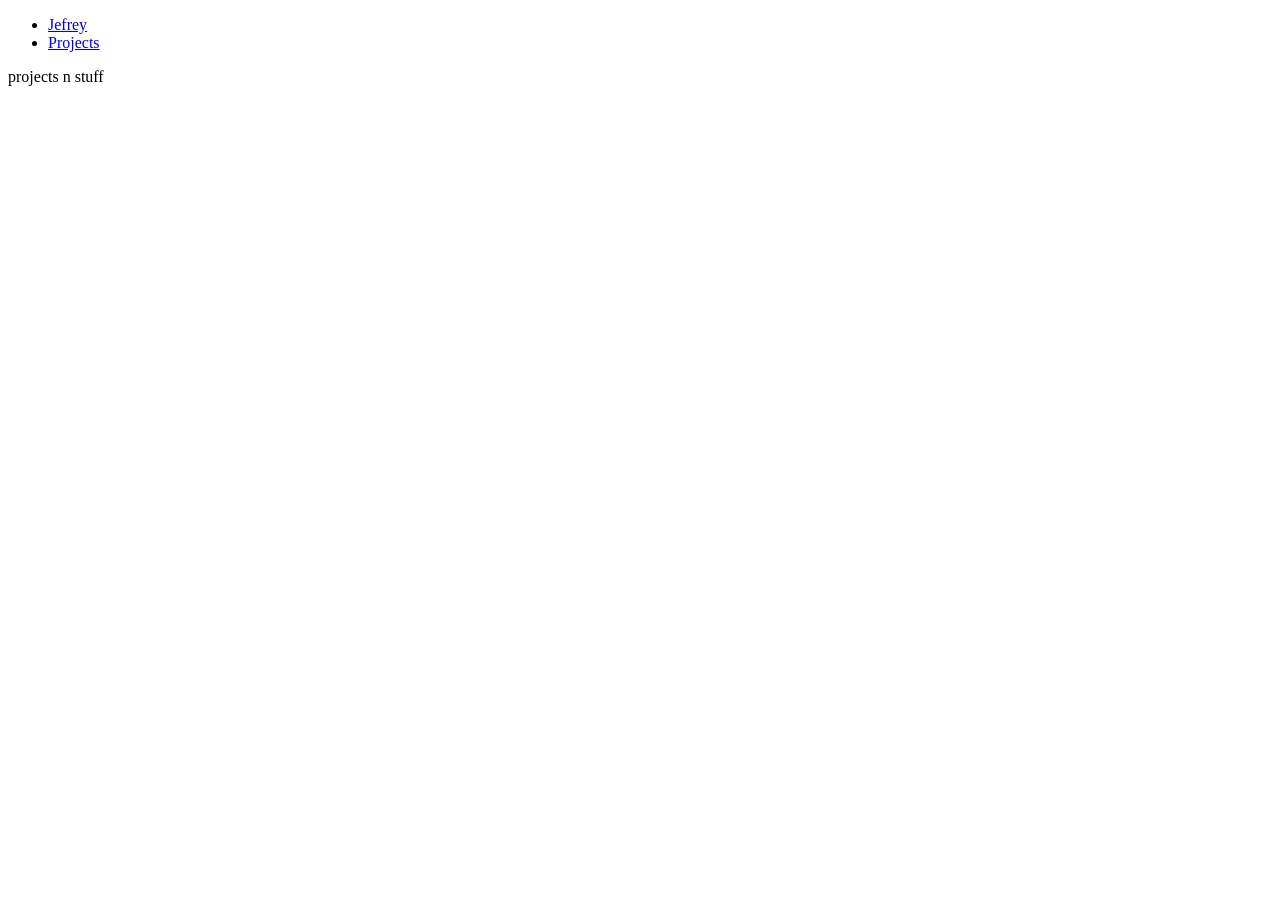
==== projects.html @ 4d30074e "Added the main structure in index" ====
<!DOCTYPE html>
<html lang="en">
    <head>
        <meta charset="UTF-8">
        <meta name="viewport" content="width=device-width, initial-scale=1.0">
        <title>Jefrey's Projects</title>
    </head>
    <body>
        <nav>
            <ul>
                <li><a href="index.html">Jefrey</a></li>
                <li><a href="projects.html">Projects</a></li>
            </ul>
        </nav>
        <p>projects n stuff</p>
    </body>
</html>
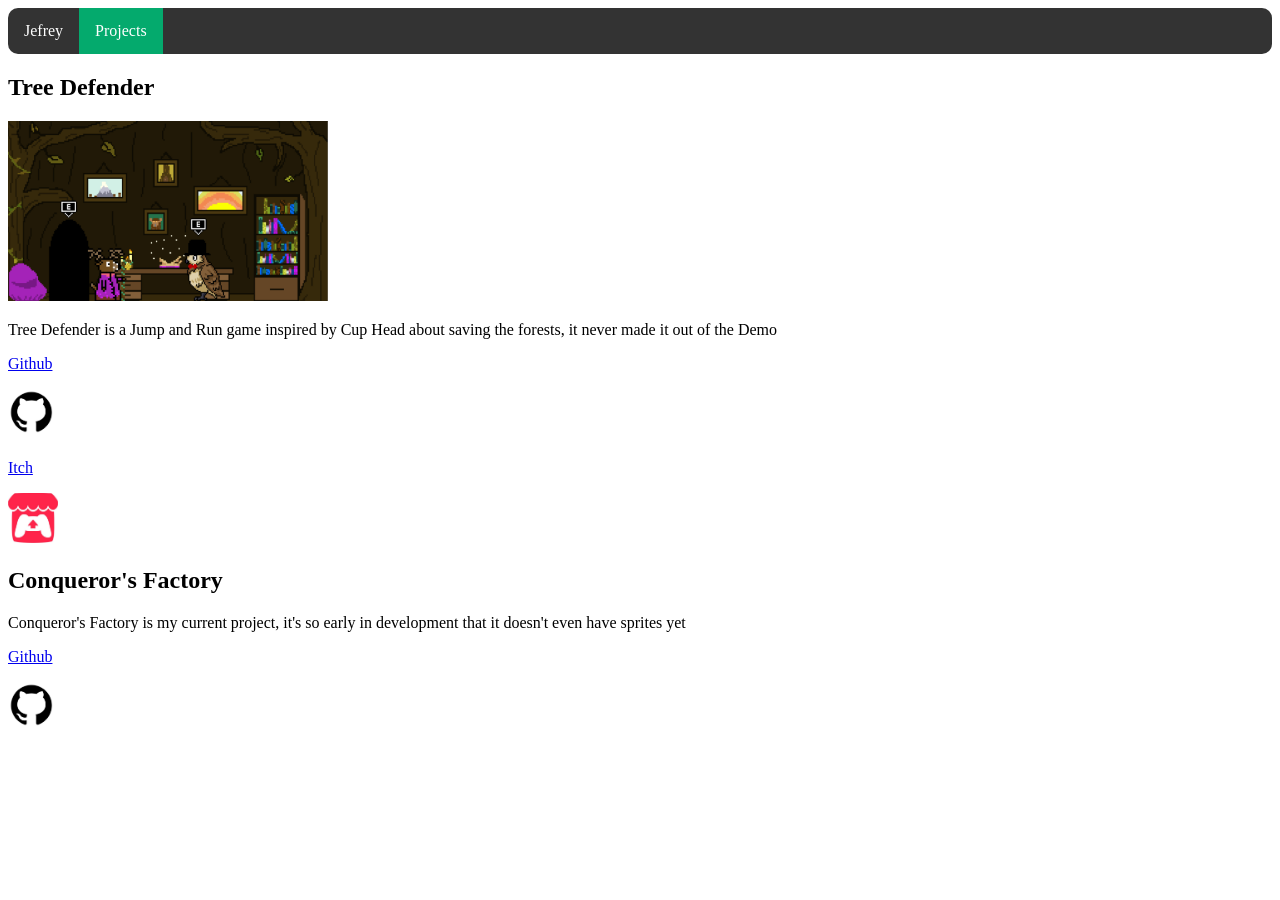
==== commit f263e3a6: "Finished the first page (including adaptability to different screen sizes" ====
--- a/projects.html
+++ b/projects.html
@@ -4,14 +4,37 @@
         <meta charset="UTF-8">
         <meta name="viewport" content="width=device-width, initial-scale=1.0">
         <title>Jefrey's Projects</title>
+        <link rel="stylesheet" href="./style.css">
     </head>
     <body>
         <nav>
             <ul>
                 <li><a href="index.html">Jefrey</a></li>
-                <li><a href="projects.html">Projects</a></li>
+                <li><a href="projects.html" class="active">Projects</a></li>
             </ul>
         </nav>
-        <p>projects n stuff</p>
+        <main id="Projects">
+            <div class="Project" id="TreeDefender">
+                <h2>Tree Defender</h2>
+                <img src="./images/TreeDefenderIMG.png" width="320" height="180">
+                <p>Tree Defender is a Jump and Run game inspired by Cup Head about saving the forests, it never made it out of the Demo</p>
+                <div class="GitHub">
+                    <p><a href="https://github.com/JefreyTheSquirrl/TreeDefender">Github</a></p>
+                    <img src="./images/GitHubLogo.jpeg" width="50" height="50">
+                </div>
+                <div class="Itch">
+                    <p><a href="https://minelp69.itch.io/tree-defender">Itch</a></p>
+                    <img src="./images/ItchLogo.jpeg" width="50" height="50">
+                </div>
+            </div>
+            <div class="Project" id="CF">
+                <h2>Conqueror's Factory</h2>
+                <p>Conqueror's Factory is my current project, it's so early in development that it doesn't even have sprites yet</p>
+                <div class="GitHub">
+                    <p><a href="https://github.com/JefreyTheSquirrl/TowerDefenseGame">Github</a></p>
+                    <img src="./images/GitHubLogo.jpeg" width="50" height="50">
+                </div>
+            </div>
+        </main>
     </body>
 </html>
--- a/style.css
+++ b/style.css
@@ -0,0 +1,129 @@
+#Jefrey {
+    display: grid;
+    grid-template-areas: 
+    'Jefrey Hobbies'
+    'Cats Cats';
+    grid-template-columns: repeat(auto-fit, minmax(200px, 1fr));
+    gap: 10px;
+}
+
+.me {
+    grid-area: Jefrey;
+    display: grid;
+    grid-template-areas: 
+        'image heading'
+        'image p';
+    column-gap: 10px;
+    background-color: rgb(104, 104, 233);
+    border-radius: 25px;
+    text-align: center;
+}
+
+.me h1 { grid-area: heading; }
+.me p { grid-area: p; }
+.me img { grid-area: image; }
+
+.hobbies {
+    grid-area: Hobbies;
+    display: block;
+    background-color: rgb(24, 182, 24);
+    text-align: center;
+    border-radius: 25px;
+}
+
+.hobbies ul {
+    list-style: none;
+}
+
+.cats {
+    grid-area: Cats;
+    display: grid;
+    grid-template-areas: 
+    'heading heading'
+    'Loki Wanda';
+    grid-template-columns: repeat(auto-fit, minmax(200px, 1fr));
+    column-gap: 10px;
+    background-color: rgb(145, 74, 74);
+    border-radius: 25px;
+}
+
+#CatHeading {
+    grid-area: heading;
+    text-align: center;
+}
+
+#Loki {
+    grid-area: Loki;
+    margin-left: 10px;
+    background: grey;
+}
+
+#Wanda {
+    grid-area: Wanda;
+    background-color: darkgrey;
+}
+
+.Cat {
+    display: grid;
+    grid-template-areas: 
+    'img heading'
+    'img p';
+    margin-bottom: 10px;
+    border-radius: 25px;
+}
+
+.Cat h3 {grid-area: heading; text-align: center;}
+.Cat p {grid-area: p}
+.Cat img {grid-area: img}
+
+@media (max-width: 800px) {
+    #Jefrey {
+        grid-template-areas: 
+        'Jefrey'
+        'Hobbies'
+        'Cats';
+    }
+    
+}
+
+@media (max-width: 1000px) {
+    .cats {
+        grid-template-areas: 
+        'heading'
+        'Loki'
+        'Wanda';
+    }
+}
+
+nav {
+    margin-bottom: 10px;
+}
+
+nav ul{
+    border-radius: 10px;
+    list-style-type: none;
+    margin: 0;
+    padding: 0;
+    overflow: hidden;
+    background-color: #333333;
+}
+
+nav li {
+    float: left;
+}
+
+nav li a {
+    display: block;
+    color: white;
+    text-align: center;
+    padding: 14px 16px;
+    text-decoration: none;
+}
+
+nav ul li a:hover:not(.active) {
+    background-color: #111111;
+}
+
+nav ul li a.active {
+  background-color: #04AA6D;
+}
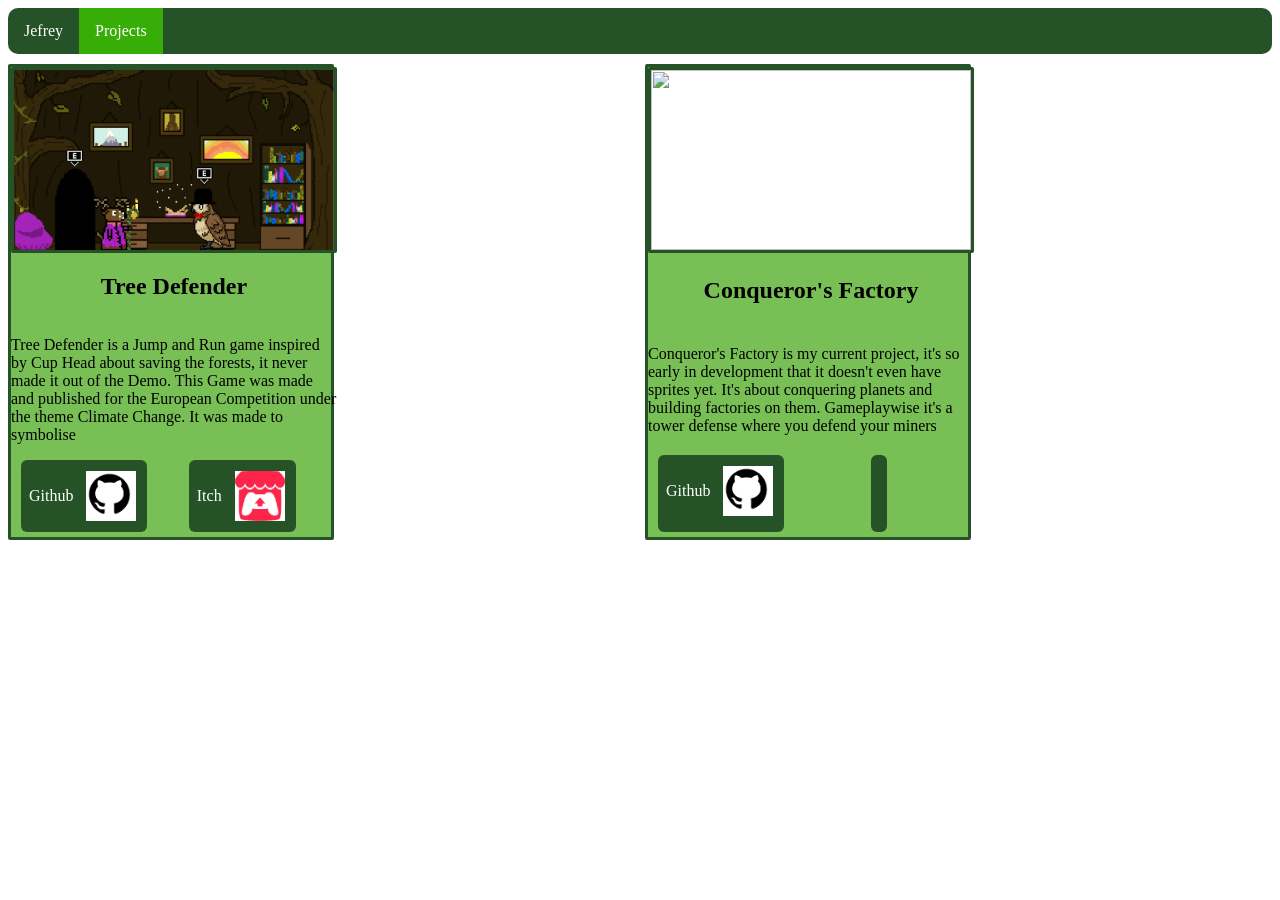
==== commit e3c1ca5d: "finished the site (one project image missing)" ====
--- a/projects.html
+++ b/projects.html
@@ -17,22 +17,40 @@
             <div class="Project" id="TreeDefender">
                 <h2>Tree Defender</h2>
                 <img src="./images/TreeDefenderIMG.png" width="320" height="180">
-                <p>Tree Defender is a Jump and Run game inspired by Cup Head about saving the forests, it never made it out of the Demo</p>
-                <div class="GitHub">
-                    <p><a href="https://github.com/JefreyTheSquirrl/TreeDefender">Github</a></p>
-                    <img src="./images/GitHubLogo.jpeg" width="50" height="50">
-                </div>
-                <div class="Itch">
-                    <p><a href="https://minelp69.itch.io/tree-defender">Itch</a></p>
-                    <img src="./images/ItchLogo.jpeg" width="50" height="50">
+                <p class="ProjectP">
+                    Tree Defender is a Jump and Run game inspired by Cup Head about saving the forests, it never made it out of the Demo. 
+                    This Game was made and published for the European Competition under the theme Climate Change. It was made to symbolise
+                </p>
+                <div class="LinkDiv">
+                    <div class="Link Link1">
+                        <a href="https://github.com/JefreyTheSquirrl/TreeDefender">
+                        <p>Github</p>
+                        <img src="./images/GitHubLogo.jpeg" width="50" height="50">
+                        </a>
+                    </div>
+                    <div class="Link Link2">
+                        <a href="https://minelp69.itch.io/tree-defender">
+                        <p>Itch</p>
+                        <img src="./images/ItchLogo.jpeg" width="50" height="50">
+                        </a>
+                    </div>
                 </div>
             </div>
             <div class="Project" id="CF">
                 <h2>Conqueror's Factory</h2>
-                <p>Conqueror's Factory is my current project, it's so early in development that it doesn't even have sprites yet</p>
-                <div class="GitHub">
-                    <p><a href="https://github.com/JefreyTheSquirrl/TowerDefenseGame">Github</a></p>
-                    <img src="./images/GitHubLogo.jpeg" width="50" height="50">
+                <img src="" width="320" height="180">
+                <p class="ProjectP">Conqueror's Factory is my current project, it's so early in development that it doesn't even have sprites yet. It's about conquering planets and building factories on them. Gameplaywise it's a tower defense where you defend your miners</p>
+                <div class="LinkDiv">
+                    
+                    <div class="Link Link1">
+                        <a href="https://github.com/JefreyTheSquirrl/TowerDefenseGame">
+                        <p>Github</p>
+                        <img src="./images/GitHubLogo.jpeg" width="50" height="50">
+                        </a>
+                    </div>
+                    <div class="Link Link2">
+                        
+                    </div>
                 </div>
             </div>
         </main>
--- a/style.css
+++ b/style.css
@@ -4,6 +4,7 @@
     'Jefrey Hobbies'
     'Cats Cats';
     grid-template-columns: repeat(auto-fit, minmax(200px, 1fr));
+    grid-template-rows: auto auto;
     gap: 10px;
 }
 
@@ -14,7 +15,7 @@
         'image heading'
         'image p';
     column-gap: 10px;
-    background-color: rgb(104, 104, 233);
+    background-color: rgb(227, 247, 158);
     border-radius: 25px;
     text-align: center;
 }
@@ -26,7 +27,7 @@
 .hobbies {
     grid-area: Hobbies;
     display: block;
-    background-color: rgb(24, 182, 24);
+    background-color: rgb(174, 207, 97);
     text-align: center;
     border-radius: 25px;
 }
@@ -43,7 +44,7 @@
     'Loki Wanda';
     grid-template-columns: repeat(auto-fit, minmax(200px, 1fr));
     column-gap: 10px;
-    background-color: rgb(145, 74, 74);
+    background-color: rgb(120, 192, 86);
     border-radius: 25px;
 }
 
@@ -55,12 +56,13 @@
 #Loki {
     grid-area: Loki;
     margin-left: 10px;
-    background: grey;
+    background: rgb(182, 216, 87);
 }
 
 #Wanda {
     grid-area: Wanda;
-    background-color: darkgrey;
+    background-color: rgb(230, 250, 139);
+    margin-left: 10px
 }
 
 .Cat {
@@ -70,11 +72,13 @@
     'img p';
     margin-bottom: 10px;
     border-radius: 25px;
+    margin-left: 10px;
+    margin-right: 10px;
 }
 
 .Cat h3 {grid-area: heading; text-align: center;}
 .Cat p {grid-area: p}
-.Cat img {grid-area: img}
+.Cat img {grid-area: img; border-top-left-radius: 10px; border-bottom-left-radius: 10px;}
 
 @media (max-width: 800px) {
     #Jefrey {
@@ -83,7 +87,6 @@
         'Hobbies'
         'Cats';
     }
-    
 }
 
 @media (max-width: 1000px) {
@@ -105,7 +108,7 @@
     margin: 0;
     padding: 0;
     overflow: hidden;
-    background-color: #333333;
+    background-color: #255327;
 }
 
 nav li {
@@ -121,9 +124,71 @@
 }
 
 nav ul li a:hover:not(.active) {
-    background-color: #111111;
+    background-color: #1e461e;
 }
 
 nav ul li a.active {
-  background-color: #04AA6D;
-}+  background-color: #37ad08;
+}
+
+#Projects {
+    display: grid;
+    grid-template-columns: repeat(auto-fit, minmax(320px, 1fr));
+    gap: 10px;
+}
+
+.Project {
+    width:320px;
+    grid-template-columns: 1fr 1fr;
+    display: grid;
+    grid-template-areas: 
+    'Image Image'
+    'Heading Heading'
+    'Text Text'
+    'Link Link';
+    background-color: rgb(120, 192, 86);
+    border-radius: 2px;
+    border-color:#255327;
+    border-style: solid;
+}
+.Project img {
+    border-radius: 2px;
+    border-color:#255327;
+    border-style: solid;
+    grid-area:  Image;
+    margin-left:auto;
+    margin-right: auto;
+    background-color: white;
+} 
+.Project h2 {grid-area: Heading; text-align: center;}
+.Project p {grid-area: Text;}
+.LinkDiv {
+    margin-left: 10px;
+    grid-area: Link;
+    display: grid;
+    grid-template-areas: 'Link1 Link2';
+}
+.Link1 {
+    grid-area: Link1;
+}
+.Link2 {grid-area: Link2}
+
+.Link {
+    width: fit-content;
+    background-color: #255327;
+    border-radius: 6px;
+    padding: 8px;
+    margin-bottom: 5px;
+}
+
+.Link a {
+    display: flex;
+    align-items: center;
+    gap: 10px;
+    color: white;
+    text-decoration: none;
+}
+
+.Link p {
+    margin: 0;
+}
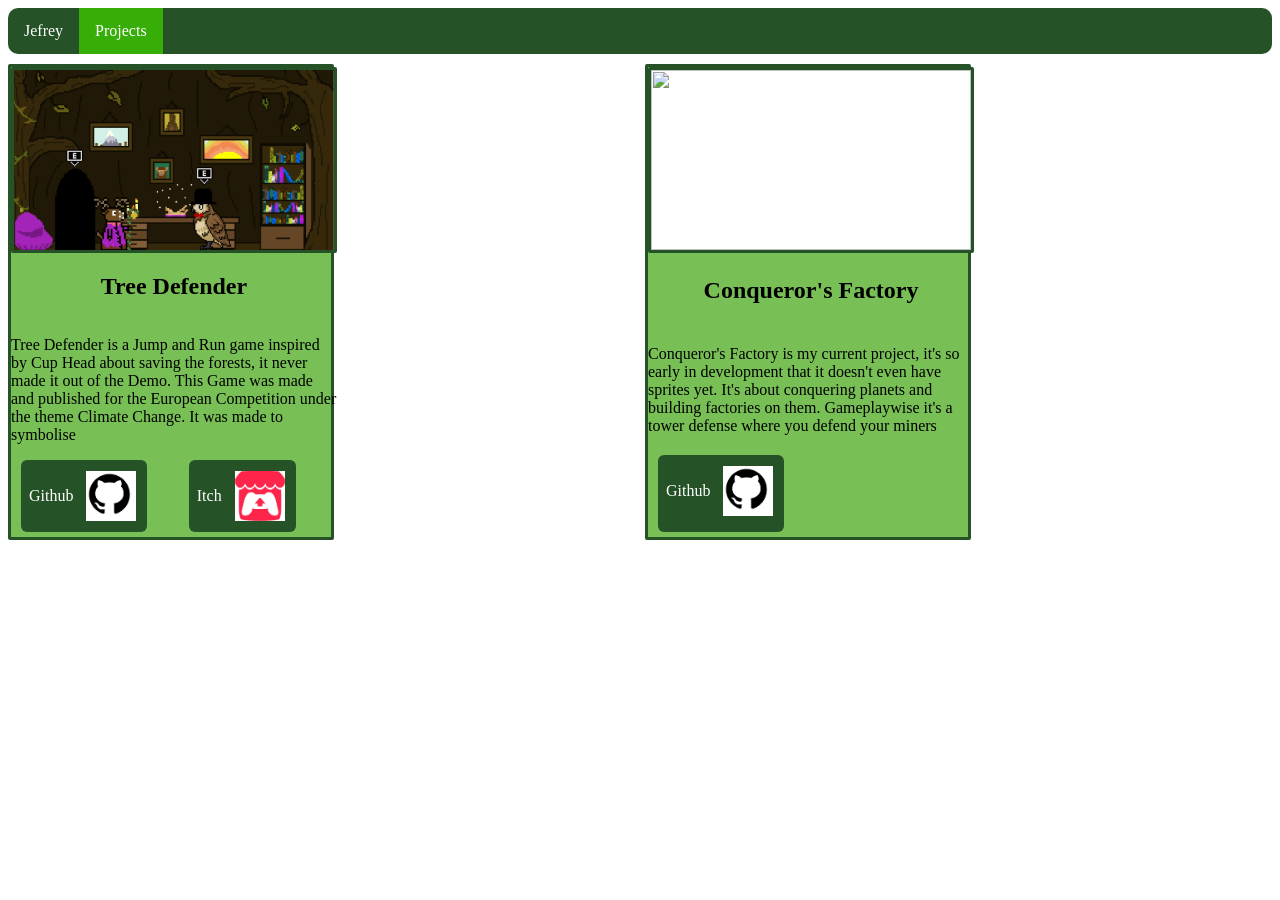
==== commit 2109eeea: "fixed some minor issues" ====
--- a/projects.html
+++ b/projects.html
@@ -48,7 +48,7 @@
                         <img src="./images/GitHubLogo.jpeg" width="50" height="50">
                         </a>
                     </div>
-                    <div class="Link Link2">
+                    <div class="Link Link2 MissingLink">
                         
                     </div>
                 </div>
--- a/style.css
+++ b/style.css
@@ -192,3 +192,7 @@
 .Link p {
     margin: 0;
 }
+
+.MissingLink {
+    padding: 0px;
+}
